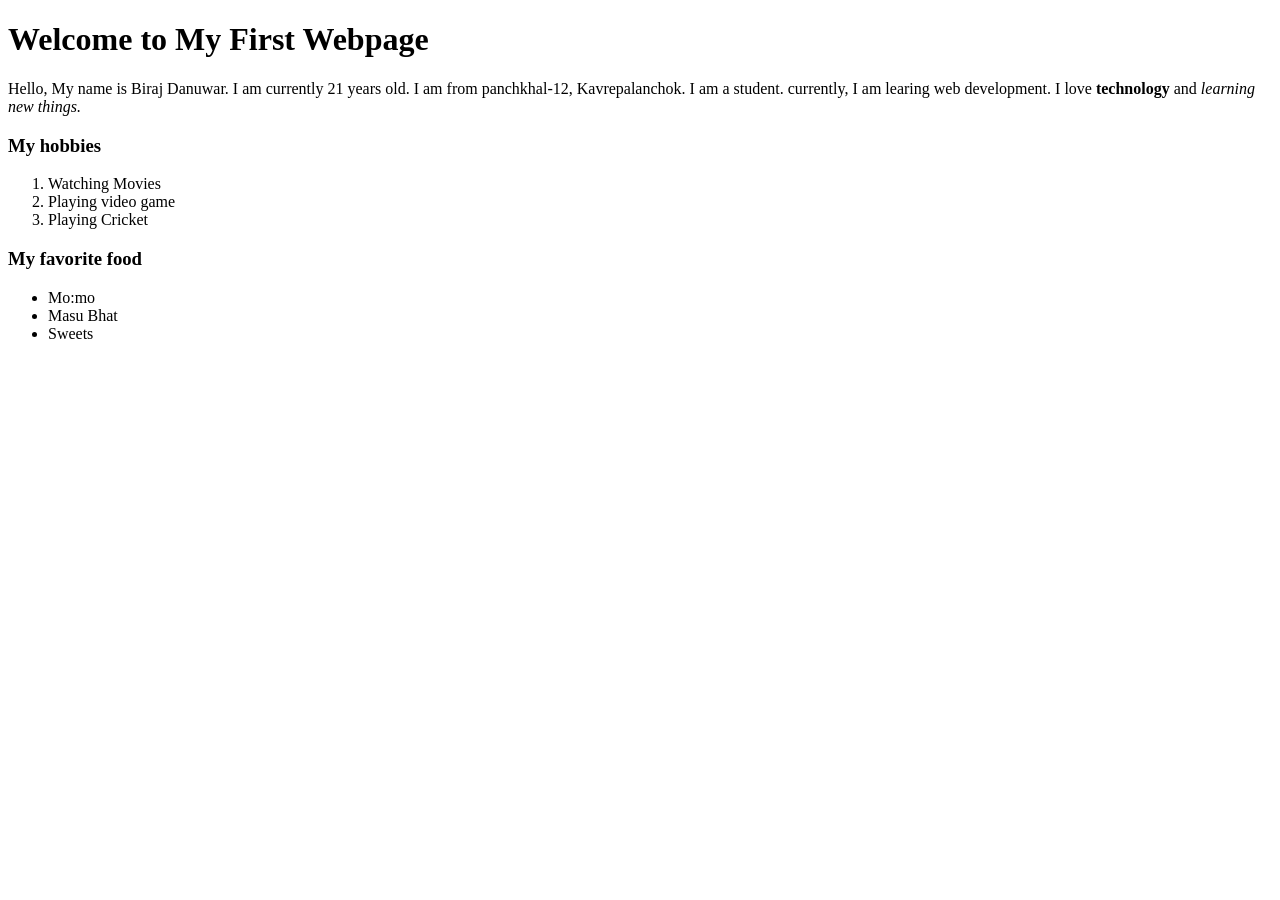
==== index.html @ f42a97bc "Added Web assignment" ====
<!DOCTYPE html>
<html lang="en">
<head>
    <meta charset="UTF-8">
    <meta name="viewport" content="width=device-width, initial-scale=1.0">
    <title>Document</title>
    <link rel="stylesheet" href="about.html">
</head>
<body>
    <h1>Welcome to My First Webpage</h1>

    <p> Hello, My name is Biraj Danuwar. I am currently 21 years old. I am from panchkhal-12, Kavrepalanchok. I am a student. currently, I am learing web development. I love <strong>technology</strong> and <em>learning new things.</em> </p>

    <h3> My hobbies</h3>
    <ol>
        <li>Watching Movies</li>
        <li>Playing video game</li>
        <li>Playing Cricket</li>
    </ol>

    <h3>My favorite food</h3>
    <ul>
        <li>Mo:mo</li>
        <li>Masu Bhat</li>
        <li>Sweets</li>
    </ul>
</body>
</html>
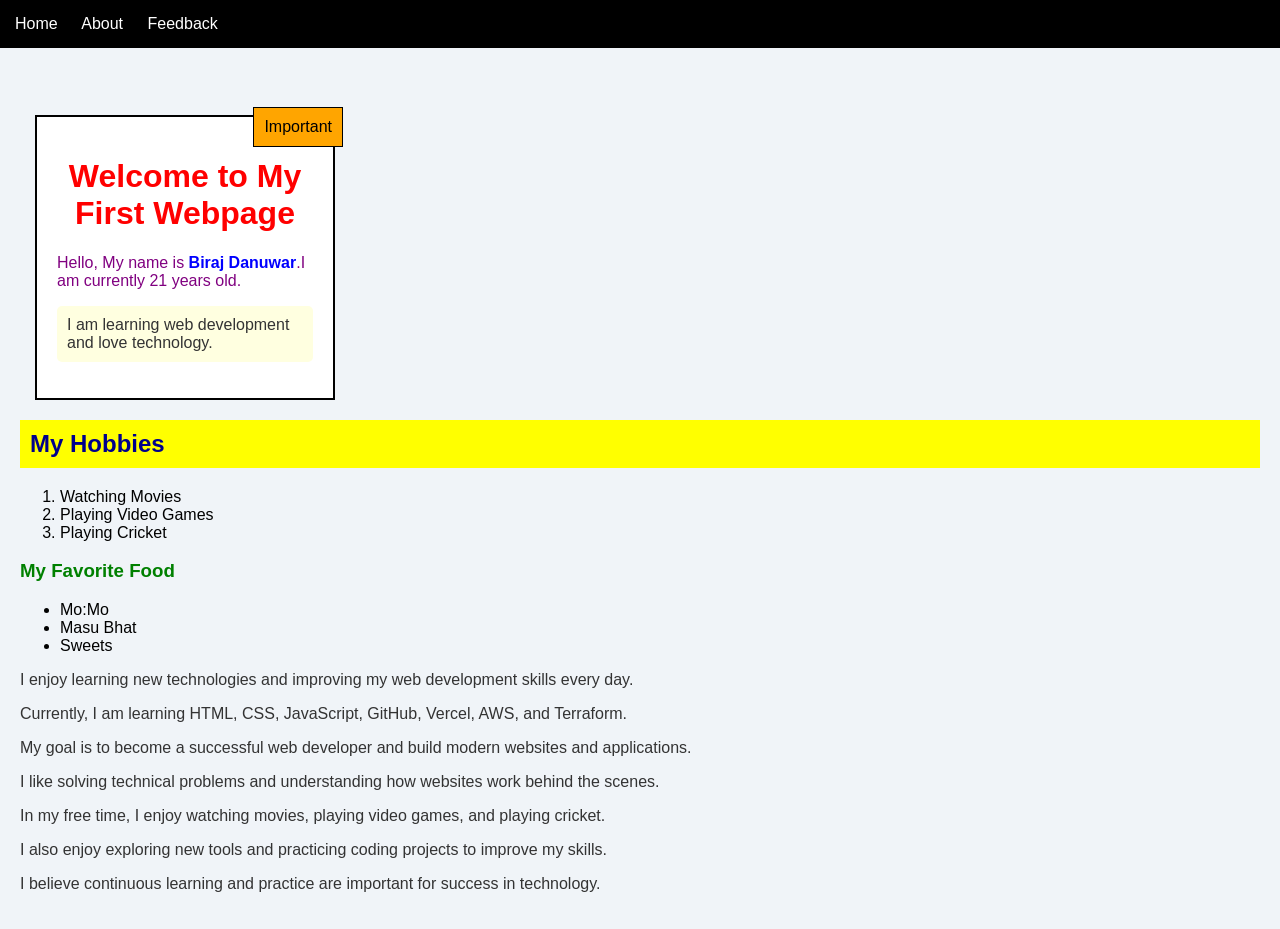
==== commit 1c1b077d: "Added CSS styling and positioning" ====
--- a/index.html
+++ b/index.html
@@ -3,26 +3,45 @@
 <head>
     <meta charset="UTF-8">
     <meta name="viewport" content="width=device-width, initial-scale=1.0">
-    <title>Document</title>
-    <link rel="stylesheet" href="about.html">
+    <title>Home Page</title>
+    <link rel="stylesheet" href="style.css">
+    <style>
+        h3{color: green;}
+    </style>
 </head>
 <body>
-    <h1>Welcome to My First Webpage</h1>
+    <div class="navbar">
+        <a href="index.html">Home</a>
+        <a href="about.html">About</a>
+        <a href="feedback.html">Feedback</a>
+    </div>
+    <div class="main-content">
+        <div class="content-box">
+            <h1 id="special-heading">Welcome to My First Webpage</h1>
+            <p style="color: purple;">Hello, My name is <span>Biraj Danuwar</span>.I am currently 21 years old.</p>
+            <p class="highlight"> I am learning web development and love technology.</p>
 
-    <p> Hello, My name is Biraj Danuwar. I am currently 21 years old. I am from panchkhal-12, Kavrepalanchok. I am a student. currently, I am learing web development. I love <strong>technology</strong> and <em>learning new things.</em> </p>
+            <div class="important-box"> Important</div>
+        </div>
+        <h2 class="sticky-heading">My Hobbies</h2>
 
-    <h3> My hobbies</h3>
-    <ol>
-        <li>Watching Movies</li>
-        <li>Playing video game</li>
-        <li>Playing Cricket</li>
-    </ol>
-
-    <h3>My favorite food</h3>
-    <ul>
-        <li>Mo:mo</li>
-        <li>Masu Bhat</li>
-        <li>Sweets</li>
-    </ul>
+        <ol>
+            <li>Watching Movies</li>
+            <li>Playing Video Games</li>
+            <li>Playing Cricket</li>
+        </ol>
+        <h3>My Favorite Food</h3>
+        <ul>
+            <li>Mo:Mo</li>
+            <li>Masu Bhat</li>
+            <li>Sweets</li>
+        </ul>
+<p>I enjoy learning new technologies and improving my web development skills every day.</p>
+<p>Currently, I am learning HTML, CSS, JavaScript, GitHub, Vercel, AWS, and Terraform.</p>
+<p>My goal is to become a successful web developer and build modern websites and applications.</p>
+<p>I like solving technical problems and understanding how websites work behind the scenes.</p>
+<p>In my free time, I enjoy watching movies, playing video games, and playing cricket.</p>
+<p>I also enjoy exploring new tools and practicing coding projects to improve my skills.</p>
+<p>I believe continuous learning and practice are important for success in technology.</p></div>
 </body>
 </html>
--- a/style.css
+++ b/style.css
@@ -0,0 +1,74 @@
+/* External CSS */
+body{
+    background-color: #f0f4f8;
+    font-family: Arial, sans-serif;
+    margin: 0;
+    padding: 0;
+}
+.navbar{
+    position: fixed;
+    top: 0;
+    width: 100%;
+    background-color: black;
+    padding: 15px;
+    z-index: 1000;
+}
+.navbar a{
+    color: white;
+    text-decoration: none;
+    margin-right: 20px;
+}
+h1,h2{
+    color: darkblue;
+}
+p{
+    font-size: 16px;
+    color: #333;
+}
+.highlight{
+    background-color: lightyellow;
+    padding: 10px;
+    border-radius: 5px;
+}
+#special-heading{
+    color: red;
+    text-align: center;
+}
+.content-box{
+    width: 300px;
+    padding: 20px;
+    border: 2px solid black;
+    margin: 15px;
+    box-sizing: border-box;
+    background-color: white;
+    position: relative;
+}
+span{
+    color: blue;
+    font-weight: bold;
+}
+.main-content{
+    position: relative;
+    margin-top: 80px;
+    padding: 20px;
+}
+.important-box{
+    position: absolute;
+    top: -10px;
+    right: -10px;
+    background-color: orange;
+    padding: 10px;
+    border: 1px solid black;
+}
+.sticky-heading{
+    position: sticky;
+    top: 80px;
+    background-color: yellow;
+    padding: 10px;
+}
+button{
+    background-color: darkblue;
+    color: white;
+    padding: 10px 15px;
+    border: none;
+}
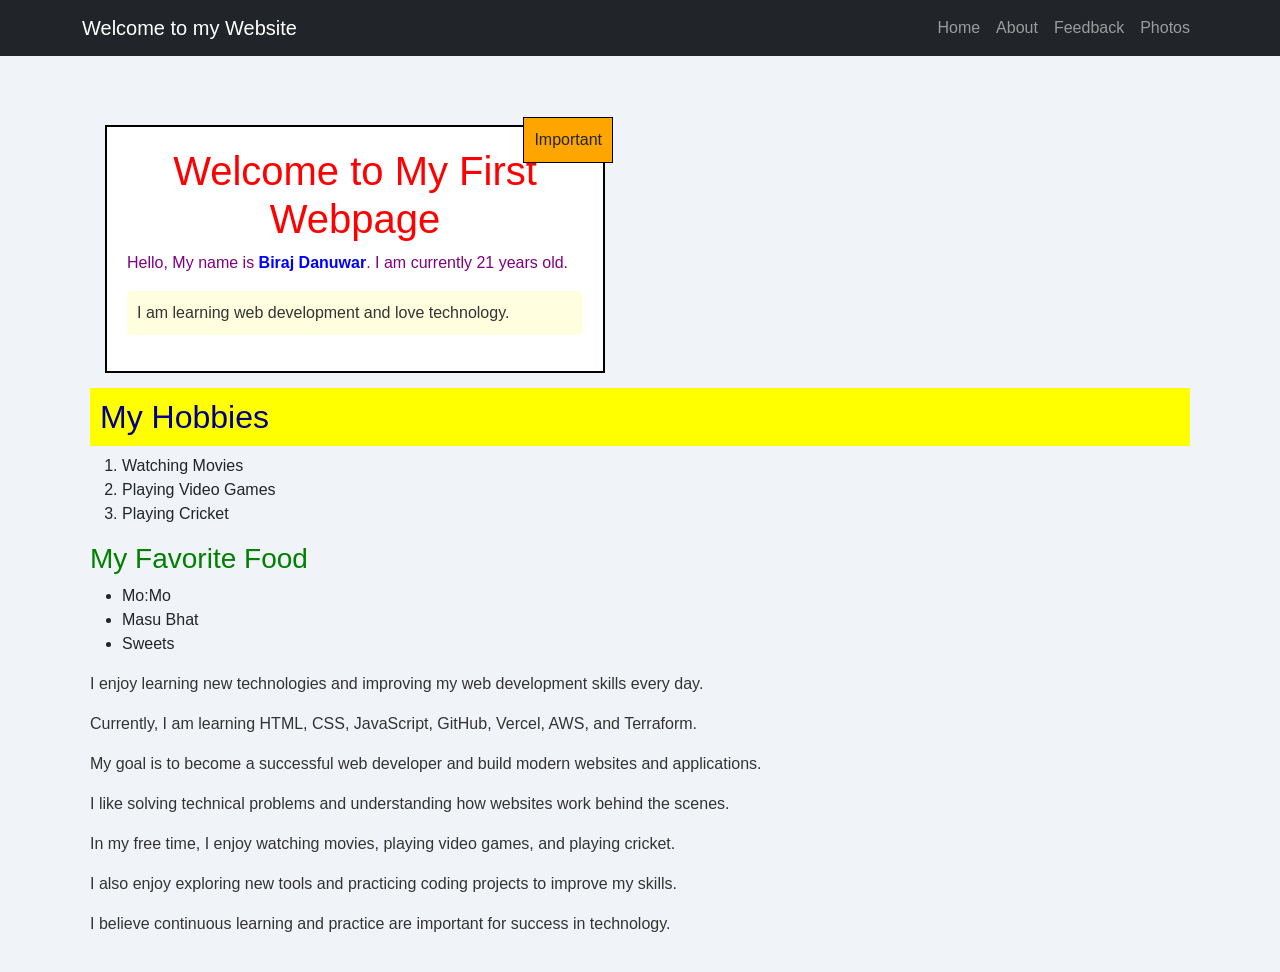
==== commit b7b39446: "Modify file and Add new file photos.html" ====
--- a/index.html
+++ b/index.html
@@ -4,44 +4,65 @@
     <meta charset="UTF-8">
     <meta name="viewport" content="width=device-width, initial-scale=1.0">
     <title>Home Page</title>
+
+    <link href="https://cdn.jsdelivr.net/npm/bootstrap@5.3.3/dist/css/bootstrap.min.css" rel="stylesheet">
     <link rel="stylesheet" href="style.css">
+
     <style>
-        h3{color: green;}
+        h3{
+            color:green;
+        }
     </style>
 </head>
 <body>
-    <div class="navbar">
-        <a href="index.html">Home</a>
-        <a href="about.html">About</a>
-        <a href="feedback.html">Feedback</a>
-    </div>
-    <div class="main-content">
-        <div class="content-box">
-            <h1 id="special-heading">Welcome to My First Webpage</h1>
-            <p style="color: purple;">Hello, My name is <span>Biraj Danuwar</span>.I am currently 21 years old.</p>
-            <p class="highlight"> I am learning web development and love technology.</p>
 
-            <div class="important-box"> Important</div>
-        </div>
-        <h2 class="sticky-heading">My Hobbies</h2>
+<nav class="navbar navbar-expand-lg navbar-dark bg-dark fixed-top">
+    <div class="container">
+        <a class="navbar-brand" href="index.html">Welcome to my Website</a>
 
-        <ol>
-            <li>Watching Movies</li>
-            <li>Playing Video Games</li>
-            <li>Playing Cricket</li>
-        </ol>
-        <h3>My Favorite Food</h3>
-        <ul>
-            <li>Mo:Mo</li>
-            <li>Masu Bhat</li>
-            <li>Sweets</li>
-        </ul>
-<p>I enjoy learning new technologies and improving my web development skills every day.</p>
-<p>Currently, I am learning HTML, CSS, JavaScript, GitHub, Vercel, AWS, and Terraform.</p>
-<p>My goal is to become a successful web developer and build modern websites and applications.</p>
-<p>I like solving technical problems and understanding how websites work behind the scenes.</p>
-<p>In my free time, I enjoy watching movies, playing video games, and playing cricket.</p>
-<p>I also enjoy exploring new tools and practicing coding projects to improve my skills.</p>
-<p>I believe continuous learning and practice are important for success in technology.</p></div>
+        <button class="navbar-toggler" type="button" data-bs-toggle="collapse" data-bs-target="#navbarNav">
+            <span class="navbar-toggler-icon"></span>
+        </button>
+
+        <div class="collapse navbar-collapse" id="navbarNav">
+            <ul class="navbar-nav ms-auto">
+                <li class="nav-item"><a class="nav-link" href="index.html">Home</a></li>
+                <li class="nav-item"><a class="nav-link" href="about.html">About</a></li>
+                <li class="nav-item"><a class="nav-link" href="feedback.html">Feedback</a></li>
+                <li class="nav-item"><a class="nav-link" href="photos.html">Photos</a></li></ul></div></div>
+</nav>
+
+<div class="container main-content">
+    <div class="content-box">
+        <h1 id="special-heading">Welcome to My First Webpage</h1>
+        <p style="color: purple;">Hello, My name is <span>Biraj Danuwar</span>. I am currently 21 years old.</p>
+        <p class="highlight">I am learning web development and love technology.</p>
+        <div class="important-box">Important</div></div>
+
+    <h2 class="sticky-heading">My Hobbies</h2>
+    <ol>
+        <li>Watching Movies</li>
+        <li>Playing Video Games</li>
+        <li>Playing Cricket</li>
+    </ol>
+
+    <h3>My Favorite Food</h3>
+    <ul>
+        <li>Mo:Mo</li>
+        <li>Masu Bhat</li>
+        <li>Sweets</li>
+    </ul>
+
+    <p>I enjoy learning new technologies and improving my web development skills every day.</p>
+    <p>Currently, I am learning HTML, CSS, JavaScript, GitHub, Vercel, AWS, and Terraform.</p>
+    <p>My goal is to become a successful web developer and build modern websites and applications.</p>
+    <p>I like solving technical problems and understanding how websites work behind the scenes.</p>
+    <p>In my free time, I enjoy watching movies, playing video games, and playing cricket.</p>
+    <p>I also enjoy exploring new tools and practicing coding projects to improve my skills.</p>
+    <p>I believe continuous learning and practice are important for success in technology.</p>
+</div>
+
+<script src="https://cdn.jsdelivr.net/npm/bootstrap@5.3.3/dist/js/bootstrap.bundle.min.js"></script>
+
 </body>
 </html>
--- a/style.css
+++ b/style.css
@@ -1,74 +1,123 @@
-/* External CSS */
 body{
-    background-color: #f0f4f8;
-    font-family: Arial, sans-serif;
-    margin: 0;
-    padding: 0;
+    background-color:#f0f4f8;
+    font-family:Arial, sans-serif;
+    margin:0;
+    padding:0;
 }
-.navbar{
-    position: fixed;
-    top: 0;
-    width: 100%;
-    background-color: black;
-    padding: 15px;
-    z-index: 1000;
+
+h1,h2{
+    color:darkblue;
 }
-.navbar a{
-    color: white;
-    text-decoration: none;
-    margin-right: 20px;
+
+p{
+    font-size:16px;
+    color:#333;
 }
-h1,h2{
-    color: darkblue;
+
+.highlight{
+    background-color:lightyellow;
+    padding:10px;
+    border-radius:5px;
 }
-p{
-    font-size: 16px;
-    color: #333;
+
+#special-heading{
+    color:red;
+    text-align:center;
 }
-.highlight{
-    background-color: lightyellow;
-    padding: 10px;
-    border-radius: 5px;
+
+.content-box{
+    width:500px;
+    padding:20px;
+    border:2px solid black;
+    margin:15px;
+    box-sizing:border-box;
+    background-color:white;
+    position:relative;
 }
-#special-heading{
-    color: red;
-    text-align: center;
+
+span{
+    color:blue;
+    font-weight:bold;
 }
-.content-box{
-    width: 300px;
-    padding: 20px;
-    border: 2px solid black;
-    margin: 15px;
-    box-sizing: border-box;
-    background-color: white;
-    position: relative;
+
+.main-content{
+    margin-top:90px;
+    padding:20px;
 }
-span{
-    color: blue;
-    font-weight: bold;
+
+.important-box{
+    position:absolute;
+    top:-10px;
+    right:-10px;
+    background-color:orange;
+    padding:10px;
+    border:1px solid black;
 }
-.main-content{
-    position: relative;
-    margin-top: 80px;
-    padding: 20px;
+
+.sticky-heading{
+    position:sticky;
+    top:80px;
+    background-color:yellow;
+    padding:10px;
 }
-.important-box{
-    position: absolute;
-    top: -10px;
-    right: -10px;
-    background-color: orange;
-    padding: 10px;
-    border: 1px solid black;
+
+button{
+    background-color:darkblue;
+    color:white;
+    padding:10px 15px;
+    border:none;
 }
-.sticky-heading{
-    position: sticky;
-    top: 80px;
-    background-color: yellow;
-    padding: 10px;
+
+/* FLEXBOX GALLERY */
+
+.photos-flex{
+    display:flex;
+    flex-wrap:wrap;
+    gap:10px;
 }
-button{
-    background-color: darkblue;
-    color: white;
-    padding: 10px 15px;
-    border: none;
+
+.photos-flex img{
+    width:100%;
+    height:250px;
+    object-fit:cover;
+}
+
+/* GRID GALLERY */
+.photos-grid{
+    display:grid;
+    gap:10px;
+}
+.photos-grid img{
+    width:100%;
+    height:250px;
+    object-fit:cover;
+}
+/* MOBILE */
+@media (max-width:768px){
+    .photos-flex img{
+        flex:0 0 100%;
+    }
+    .photos-grid{
+        grid-template-columns:1fr;
+    }
+}
+
+/* TABLET */
+@media (min-width:769px) and (max-width:1024px){
+    .photos-flex img{
+        flex:0 0 calc(50% - 10px);
+    }
+    .photos-grid{
+        grid-template-columns:repeat(2,1fr);
+    }
+}
+
+/* DESKTOP */
+@media (min-width:1025px){
+    .photos-flex img{
+        flex:0 0 calc(25% - 10px);
+    }
+    .photos-grid{
+        grid-template-columns:repeat(4,1fr);
+    }
 }
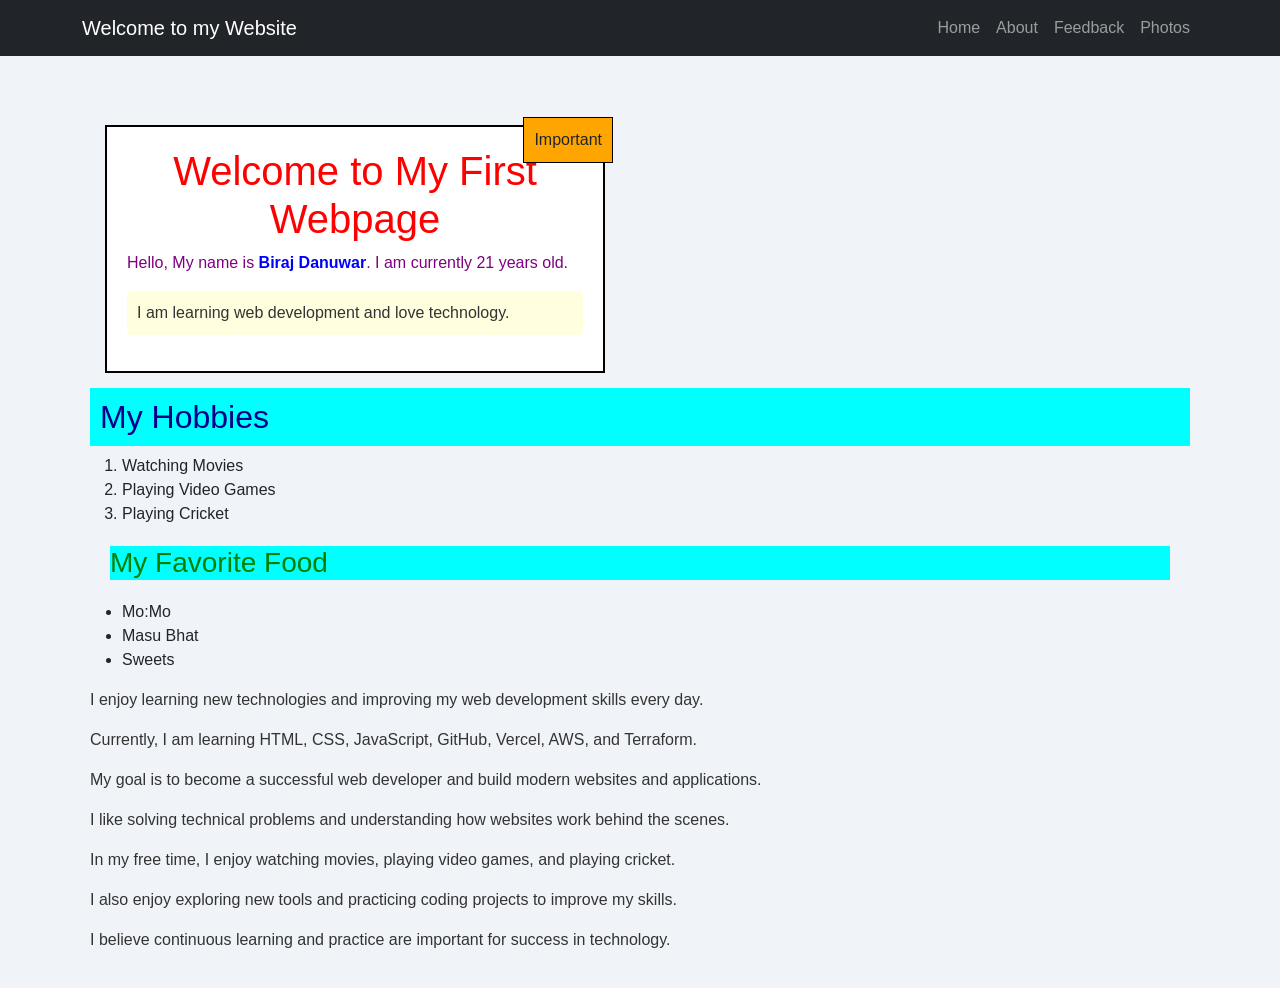
==== commit 946f5923: "Modify" ====
--- a/index.html
+++ b/index.html
@@ -1,68 +1,112 @@
-<!DOCTYPE html>
+<!doctype html>
 <html lang="en">
-<head>
-    <meta charset="UTF-8">
-    <meta name="viewport" content="width=device-width, initial-scale=1.0">
+  <head>
+    <meta charset="UTF-8" />
+    <meta name="viewport" content="width=device-width, initial-scale=1.0" />
     <title>Home Page</title>
 
-    <link href="https://cdn.jsdelivr.net/npm/bootstrap@5.3.3/dist/css/bootstrap.min.css" rel="stylesheet">
-    <link rel="stylesheet" href="style.css">
+    <link
+      href="https://cdn.jsdelivr.net/npm/bootstrap@5.3.3/dist/css/bootstrap.min.css"
+      rel="stylesheet"
+    />
+    <link rel="stylesheet" href="style.css" />
 
     <style>
-        h3{
-            color:green;
-        }
+      h3 {
+        color: green;
+      }
     </style>
-</head>
-<body>
-
-<nav class="navbar navbar-expand-lg navbar-dark bg-dark fixed-top">
-    <div class="container">
+  </head>
+  <body>
+    <nav class="navbar navbar-expand-lg navbar-dark bg-dark fixed-top">
+      <div class="container">
         <a class="navbar-brand" href="index.html">Welcome to my Website</a>
 
-        <button class="navbar-toggler" type="button" data-bs-toggle="collapse" data-bs-target="#navbarNav">
-            <span class="navbar-toggler-icon"></span>
+        <button
+          class="navbar-toggler"
+          type="button"
+          data-bs-toggle="collapse"
+          data-bs-target="#navbarNav"
+        >
+          <span class="navbar-toggler-icon"></span>
         </button>
 
         <div class="collapse navbar-collapse" id="navbarNav">
-            <ul class="navbar-nav ms-auto">
-                <li class="nav-item"><a class="nav-link" href="index.html">Home</a></li>
-                <li class="nav-item"><a class="nav-link" href="about.html">About</a></li>
-                <li class="nav-item"><a class="nav-link" href="feedback.html">Feedback</a></li>
-                <li class="nav-item"><a class="nav-link" href="photos.html">Photos</a></li></ul></div></div>
-</nav>
+          <ul class="navbar-nav ms-auto">
+            <li class="nav-item">
+              <a class="nav-link" href="index.html">Home</a>
+            </li>
+            <li class="nav-item">
+              <a class="nav-link" href="about.html">About</a>
+            </li>
+            <li class="nav-item">
+              <a class="nav-link" href="feedback.html">Feedback</a>
+            </li>
+            <li class="nav-item">
+              <a class="nav-link" href="photos.html">Photos</a>
+            </li>
+          </ul>
+        </div>
+      </div>
+    </nav>
 
-<div class="container main-content">
-    <div class="content-box">
+    <div class="container main-content">
+      <div class="content-box">
         <h1 id="special-heading">Welcome to My First Webpage</h1>
-        <p style="color: purple;">Hello, My name is <span>Biraj Danuwar</span>. I am currently 21 years old.</p>
-        <p class="highlight">I am learning web development and love technology.</p>
-        <div class="important-box">Important</div></div>
+        <p style="color: purple">
+          Hello, My name is <span>Biraj Danuwar</span>. I am currently 21 years
+          old.
+        </p>
+        <p class="highlight">
+          I am learning web development and love technology.
+        </p>
+        <div class="important-box">Important</div>
+      </div>
 
-    <h2 class="sticky-heading">My Hobbies</h2>
-    <ol>
+      <h2 class="sticky-heading">My Hobbies</h2>
+      <ol>
         <li>Watching Movies</li>
         <li>Playing Video Games</li>
         <li>Playing Cricket</li>
-    </ol>
+      </ol>
 
-    <h3>My Favorite Food</h3>
-    <ul>
+      <h3 class="food_item_list">My Favorite Food</h3>
+      <ul>
         <li>Mo:Mo</li>
         <li>Masu Bhat</li>
         <li>Sweets</li>
-    </ul>
+      </ul>
 
-    <p>I enjoy learning new technologies and improving my web development skills every day.</p>
-    <p>Currently, I am learning HTML, CSS, JavaScript, GitHub, Vercel, AWS, and Terraform.</p>
-    <p>My goal is to become a successful web developer and build modern websites and applications.</p>
-    <p>I like solving technical problems and understanding how websites work behind the scenes.</p>
-    <p>In my free time, I enjoy watching movies, playing video games, and playing cricket.</p>
-    <p>I also enjoy exploring new tools and practicing coding projects to improve my skills.</p>
-    <p>I believe continuous learning and practice are important for success in technology.</p>
-</div>
+      <p>
+        I enjoy learning new technologies and improving my web development
+        skills every day.
+      </p>
+      <p>
+        Currently, I am learning HTML, CSS, JavaScript, GitHub, Vercel, AWS, and
+        Terraform.
+      </p>
+      <p>
+        My goal is to become a successful web developer and build modern
+        websites and applications.
+      </p>
+      <p>
+        I like solving technical problems and understanding how websites work
+        behind the scenes.
+      </p>
+      <p>
+        In my free time, I enjoy watching movies, playing video games, and
+        playing cricket.
+      </p>
+      <p>
+        I also enjoy exploring new tools and practicing coding projects to
+        improve my skills.
+      </p>
+      <p>
+        I believe continuous learning and practice are important for success in
+        technology.
+      </p>
+    </div>
 
-<script src="https://cdn.jsdelivr.net/npm/bootstrap@5.3.3/dist/js/bootstrap.bundle.min.js"></script>
-
-</body>
-</html>+    <script src="https://cdn.jsdelivr.net/npm/bootstrap@5.3.3/dist/js/bootstrap.bundle.min.js"></script>
+  </body>
+</html>
--- a/style.css
+++ b/style.css
@@ -1,123 +1,131 @@
-body{
-    background-color:#f0f4f8;
-    font-family:Arial, sans-serif;
-    margin:0;
-    padding:0;
+body {
+  background-color: #f0f4f8;
+  font-family: Arial, sans-serif;
+  margin: 0;
+  padding: 0;
 }
 
-h1,h2{
-    color:darkblue;
+h1,
+h2 {
+  color: darkblue;
 }
 
-p{
-    font-size:16px;
-    color:#333;
+p {
+  font-size: 16px;
+  color: #333;
 }
 
-.highlight{
-    background-color:lightyellow;
-    padding:10px;
-    border-radius:5px;
+.highlight {
+  background-color: lightyellow;
+  padding: 10px;
+  border-radius: 5px;
 }
 
-#special-heading{
-    color:red;
-    text-align:center;
+#special-heading {
+  color: red;
+  text-align: center;
 }
 
-.content-box{
-    width:500px;
-    padding:20px;
-    border:2px solid black;
-    margin:15px;
-    box-sizing:border-box;
-    background-color:white;
-    position:relative;
+.content-box {
+  width: 500px;
+  padding: 20px;
+  border: 2px solid black;
+  margin: 15px;
+  box-sizing: border-box;
+  background-color: white;
+  position: relative;
 }
 
-span{
-    color:blue;
-    font-weight:bold;
+span {
+  color: blue;
+  font-weight: bold;
 }
 
-.main-content{
-    margin-top:90px;
-    padding:20px;
+.main-content {
+  margin-top: 90px;
+  padding: 20px;
 }
 
-.important-box{
-    position:absolute;
-    top:-10px;
-    right:-10px;
-    background-color:orange;
-    padding:10px;
-    border:1px solid black;
+.important-box {
+  position: absolute;
+  top: -10px;
+  right: -10px;
+  background-color: orange;
+  padding: 10px;
+  border: 1px solid black;
 }
 
-.sticky-heading{
-    position:sticky;
-    top:80px;
-    background-color:yellow;
-    padding:10px;
+.sticky-heading {
+  position: sticky;
+  top: 80px;
+  background-color: aqua;
+  padding: 10px;
 }
 
-button{
-    background-color:darkblue;
-    color:white;
-    padding:10px 15px;
-    border:none;
+.food_item_list {
+  position: stickey;
+  background-color: aqua;
+  margin: 20px;
+  padding: 10;
+}
+
+button {
+  background-color: darkblue;
+  color: white;
+  padding: 10px 15px;
+  border: none;
 }
 
 /* FLEXBOX GALLERY */
 
-.photos-flex{
-    display:flex;
-    flex-wrap:wrap;
-    gap:10px;
+.photos-flex {
+  display: flex;
+  flex-wrap: wrap;
+  gap: 10px;
 }
 
-.photos-flex img{
-    width:100%;
-    height:250px;
-    object-fit:cover;
+.photos-flex img {
+  width: 100%;
+  height: 250px;
+  object-fit: cover;
 }
 
 /* GRID GALLERY */
-.photos-grid{
-    display:grid;
-    gap:10px;
+.photos-grid {
+  display: grid;
+  gap: 10px;
 }
-.photos-grid img{
-    width:100%;
-    height:250px;
-    object-fit:cover;
+.photos-grid img {
+  width: 100%;
+  height: 250px;
+  object-fit: cover;
 }
 /* MOBILE */
-@media (max-width:768px){
-    .photos-flex img{
-        flex:0 0 100%;
-    }
-    .photos-grid{
-        grid-template-columns:1fr;
-    }
+@media (max-width: 768px) {
+  .photos-flex img {
+    flex: 0 0 100%;
+  }
+  .photos-grid {
+    grid-template-columns: 1fr;
+  }
 }
 
 /* TABLET */
-@media (min-width:769px) and (max-width:1024px){
-    .photos-flex img{
-        flex:0 0 calc(50% - 10px);
-    }
-    .photos-grid{
-        grid-template-columns:repeat(2,1fr);
-    }
+@media (min-width: 769px) and (max-width: 1024px) {
+  .photos-flex img {
+    flex: 0 0 calc(50% - 10px);
+  }
+  .photos-grid {
+    grid-template-columns: repeat(2, 1fr);
+  }
 }
 
 /* DESKTOP */
-@media (min-width:1025px){
-    .photos-flex img{
-        flex:0 0 calc(25% - 10px);
-    }
-    .photos-grid{
-        grid-template-columns:repeat(4,1fr);
-    }
-}+@media (min-width: 1025px) {
+  .photos-flex img {
+    flex: 0 0 calc(25% - 10px);
+  }
+  .photos-grid {
+    grid-template-columns: repeat(4, 1fr);
+  }
+}
